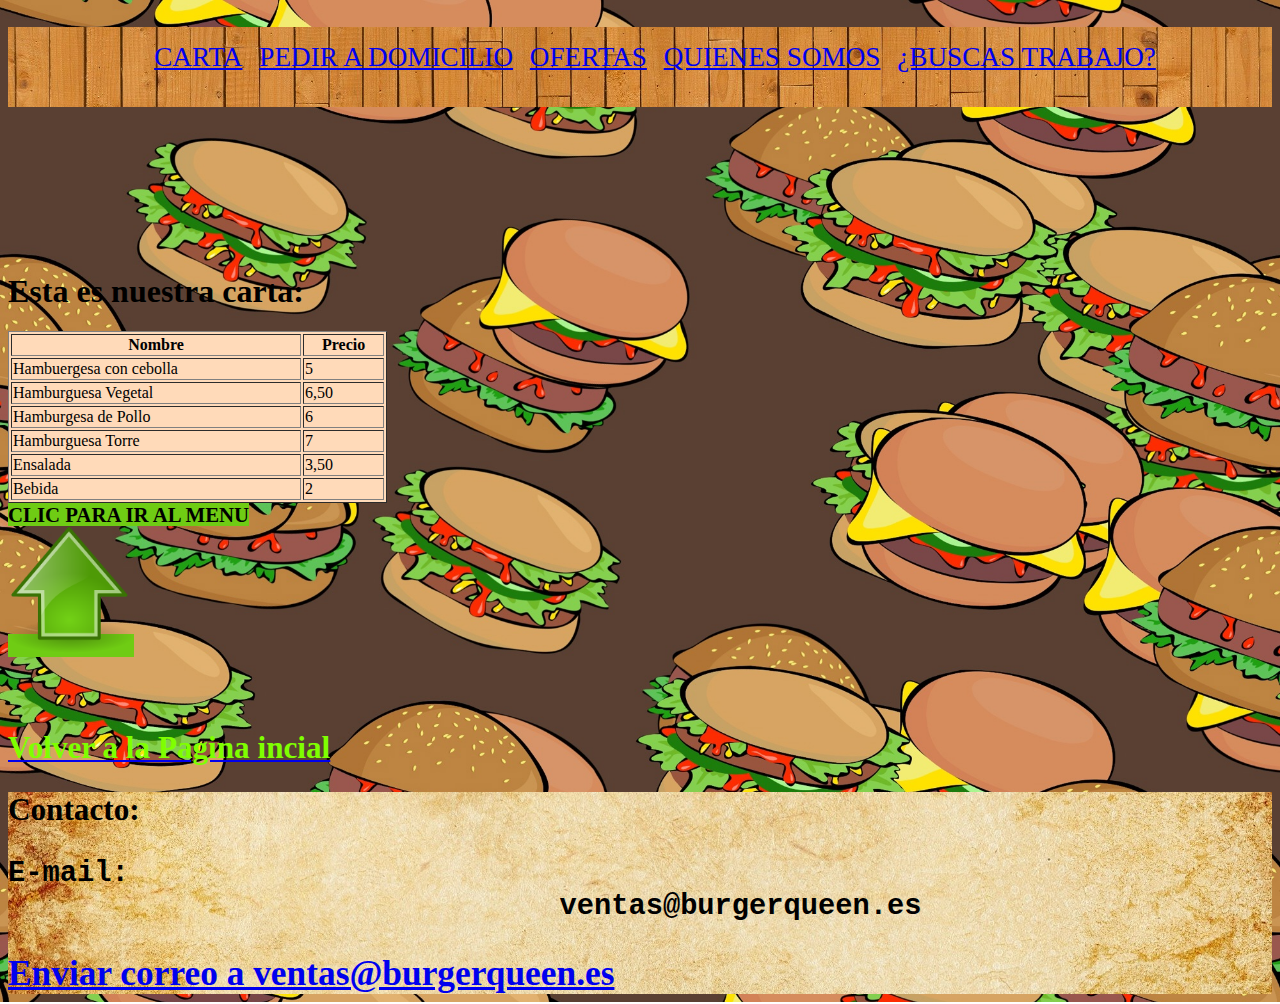
==== Carta.html @ 303c560e "Add files via upload" ====
<!DOCTYPE html>
<html lang="en">
        <head>
        <meta charset="UTF-8">
        <meta name="viewport" content="width=device-width, initial-scale=1.0">
        <title>Carta</title>
        <link rel="shortcut icon" href="images/favicon.ico" type="image/x-icon"/>
        <link rel="stylesheet" href="css-Carta.css">
        </head>
        <body>
                <div id="ctn-enl-mnu"> <!-- El panel de navegación distribución con css--> 
                        <ul id="mnu" style="font-size: 170%;">
                                <li class="enl-mnu"><a href="Carta.html">CARTA</a></li>
                                <li class="enl-mnu"><a href="Pedir-a-domicilio.html">PEDIR A DOMICILIO</a></li>
                                <li class="enl-mnu"><a href="Ofertas.html">OFERTAS</a></li>
                                <li class="enl-mnu"><a href="Quienes-somos.html">QUIENES SOMOS</a></li>
                                <li class="enl-mnu"><a href="Quienes-somos.html">¿BUSCAS TRABAJO?</a></li>
                        </ul>
                </div>
                <br/>
                <br/>
                <br/>
                <br/>
                <br/>
                <br/>
                <br/>
                <br/>
                <h1>Esta es nuestra carta:</h1>
                <div id="ctn-tbl">
                        <table id="tbl" border="1">
                                <thead>
                                        <tr>
                                                <th>Nombre</th>
                                                <th>Precio</th>
                                        </tr>
                                </thead>
                                <tbody>
                                        <tr>
                                                <td>Hambuergesa con cebolla </td>
                                                <td>5</td>
                                        </tr>
                                        <tr>
                                                <td>Hamburguesa Vegetal</td>
                                                <td>6,50</td>
                                        </tr>
                                        <tr>
                                                <td>Hamburgesa de Pollo</td>
                                                <td>6</td>
                                        </tr>
                                        <tr>
                                                <td>Hamburguesa Torre</td>
                                                <td>7</td>
                                        </tr>
                                        <tr>
                                                <td>Ensalada</td>
                                                <td>3,50</td>
                                        </tr>
                                        <tr>
                                                <td>Bebida</td>
                                                <td>2</td>
                                        </tr>
                                </tbody>
                                </table>
                </div>
                <div ctn-up-flecha> 
                        <b id="t-flecha" style="font-size: 130%;">CLIC PARA IR AL MENU<b>
                        <br/>
                        <a href="#ctn-enl-mnu"><img id="up-flecha" src="images/up-flecha.png" alt="Flecha" title="Clic Para ir al Menu"></a>
                </div>
                <br/>
                <br/>
                <br/>
                <div>
                        <a href="index.html"><strong style="font-size: 150%; color: chartreuse;">Volver a la Pagina incial</strong></a>
                </div>
                <div id="fnl-web">
                        <h2>Contacto:</h2>
                        <pre style="font-size: 170%;"><strong>E-mail:</strong>
                                ventas@burgerqueen.es</pre>
                        <a href="mailto:fjmonge00@gmail.com?Subject=Hipervínculo%20a%20Correo" style="font-size: 170%;">Enviar correo a ventas@burgerqueen.es</a>
                </div>
        </body>
</html>
---- css-Carta.css ----
body{
    background-image: url(images/seamless-1082983.jpg);
    background-size: cover;
    -moz-background-size: cover;
    -webkit-background-size: cover;
    -o-background-size: cover;
}
#mnu{
    list-style-type: none;
    text-align: center;
}
.enl-mnu{
    display: inline;
   text-align: center;
   margin: 0px 10px 0px 0px;
   position: relative; 
   bottom: -15px;
   
}
#ctn-enl-mnu{
    background-image: url(images/wood-1108307_1920.jpg);
    background-size: cover;
    height: 80px;
    width: 100%;
}  
#fnl-web{
    background-image: url(images/papel.jpg);
    background-size: cover;
    text-size-adjust: 24px;
}
#up-flecha {
    width: 10%;
}
#t-flecha{
    background-color: rgb(111, 204, 20);
}    
#ctn-tbl{
    background-color: peachpuff;
    width: 30%;
    
}
#tbl{ 
    width: 100%;
    height: 100%;
    
}
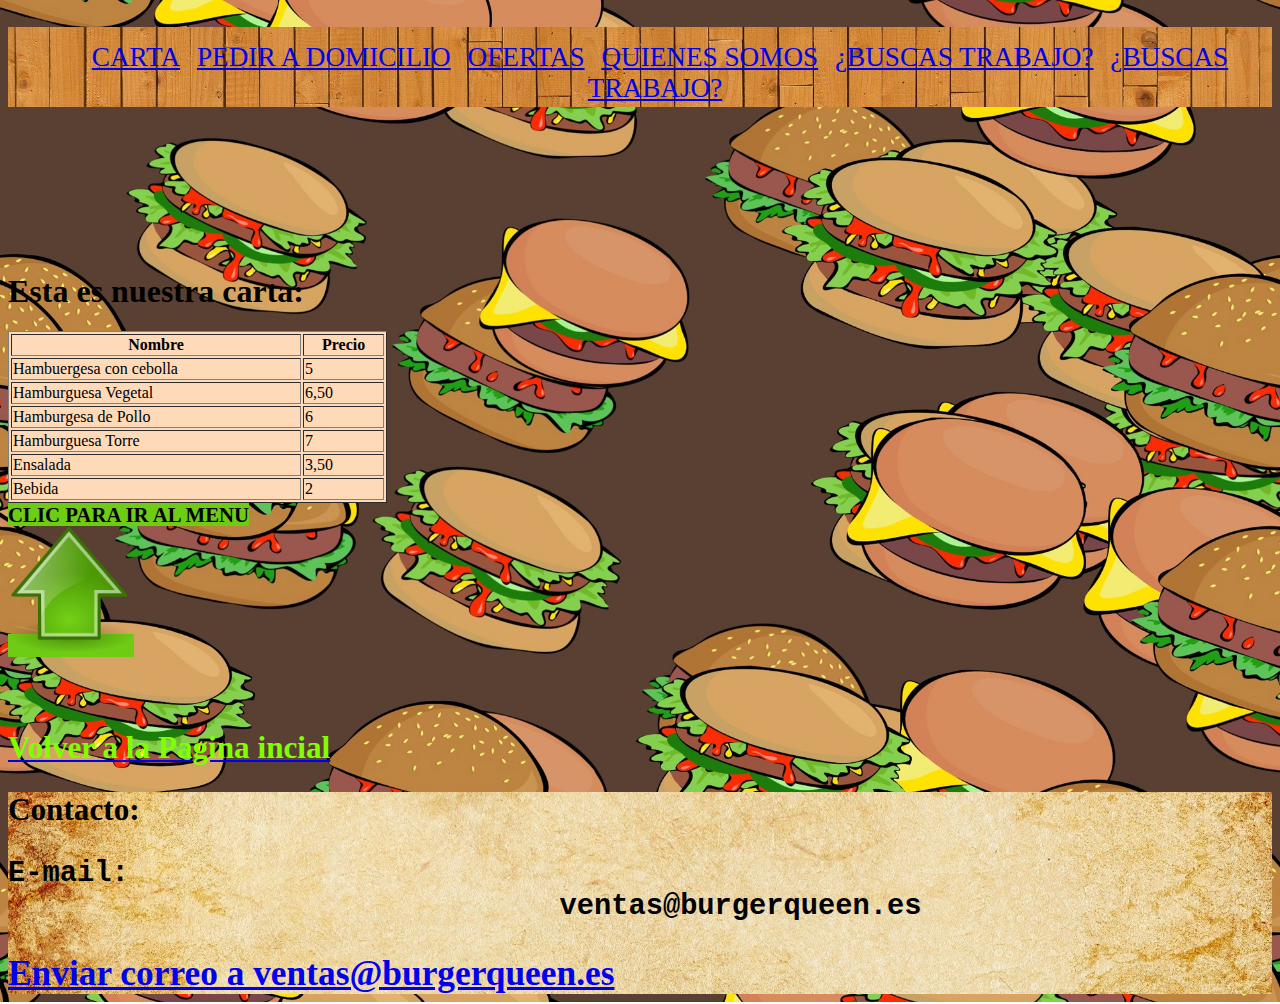
==== commit f4128400: "linea 18" ====
--- a/Carta.html
+++ b/Carta.html
@@ -14,6 +14,7 @@
                                 <li class="enl-mnu"><a href="Pedir-a-domicilio.html">PEDIR A DOMICILIO</a></li>
                                 <li class="enl-mnu"><a href="Ofertas.html">OFERTAS</a></li>
                                 <li class="enl-mnu"><a href="Quienes-somos.html">QUIENES SOMOS</a></li>
+                                <li class="enl-mnu"><a href="Quienes-somos.html">¿BUSCAS TRABAJO?</a></li>
                                 <li class="enl-mnu"><a href="Quienes-somos.html">¿BUSCAS TRABAJO?</a></li>
                         </ul>
                 </div>
